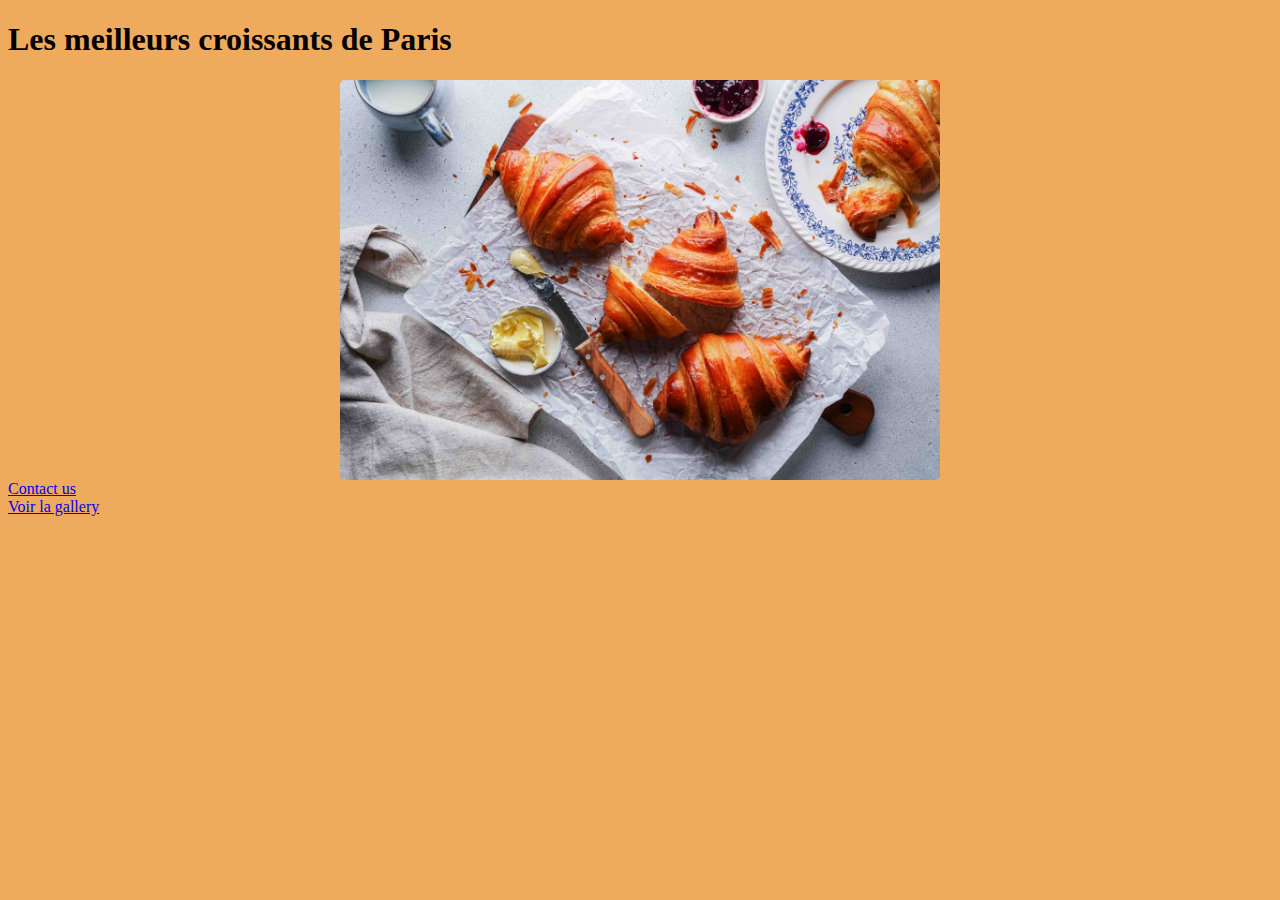
==== index.html @ 4740f039 "created squeleton for challenge" ====
<!DOCTYPE html>
<html lang="en">
  <head>
    <meta charset="UTF-8" />
    <meta name="viewport" content="width=device-width, initial-scale=1.0" />
    <title>Croissants homepage 🥐</title>
    <link rel="stylesheet" href="/CSS/styles.css" />
  </head>
  <body>
    <h1>Les meilleurs croissants de Paris</h1>

    <img src="/images/croissants.jpg" alt="" />

    <a href="/contact.html">Contact us</a>
    <br />
    <a href="/images/photo.html">Voir la gallery</a>
  </body>
</html>
---- CSS/styles.css ----
body {
  background-color: rgb(238, 170, 93);
}

a {
  text-align: center;
  margin: 0 auto;
}

img {
  margin: 0 auto;
  display: block;
  border-radius: 5px;
  max-width: 600px;
}
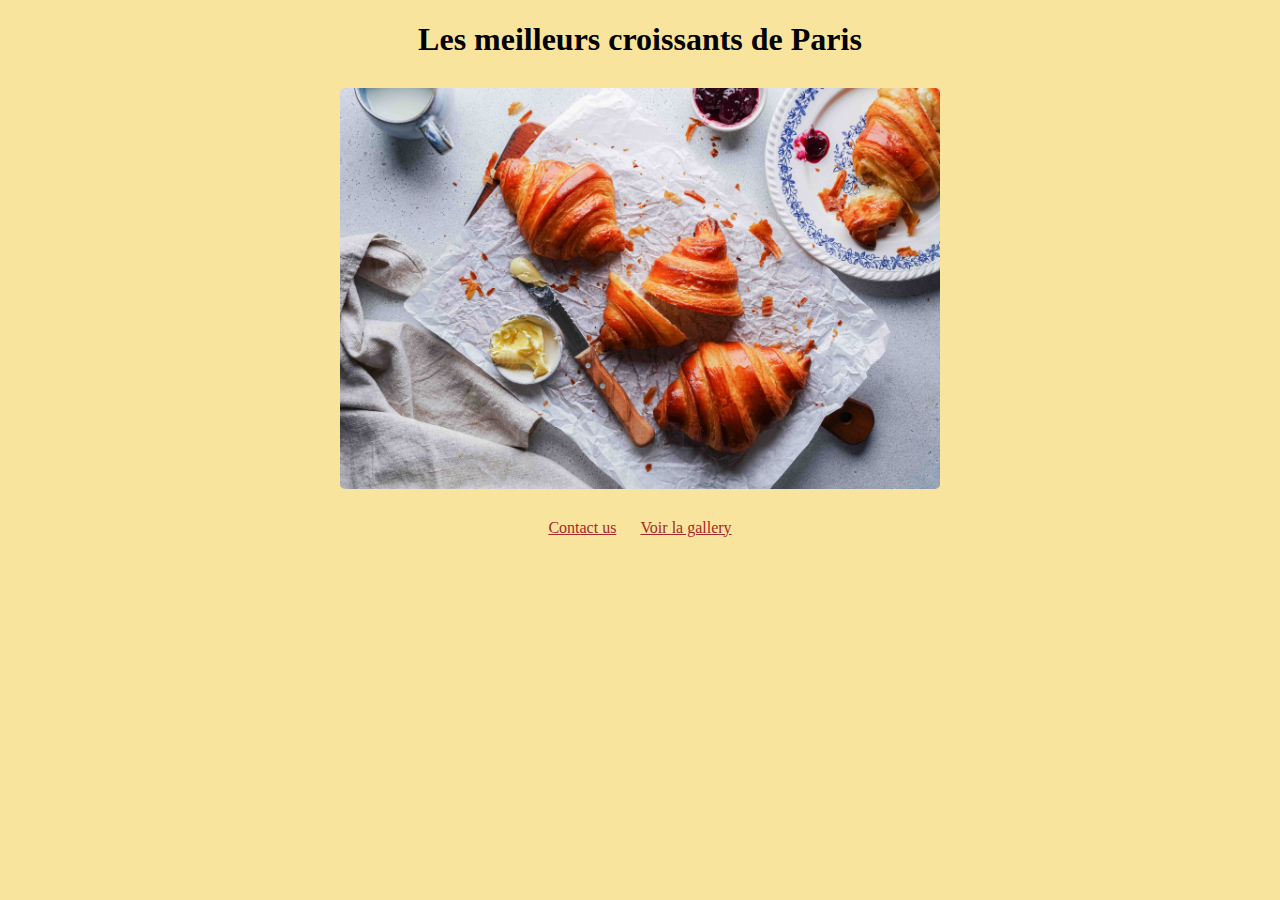
==== commit e91f0439: "changed css" ====
--- a/index.html
+++ b/index.html
@@ -12,7 +12,6 @@
     <img src="/images/croissants.jpg" alt="" />
 
     <a href="/contact.html">Contact us</a>
-    <br />
     <a href="/images/photo.html">Voir la gallery</a>
   </body>
 </html>
--- a/CSS/styles.css
+++ b/CSS/styles.css
@@ -1,14 +1,18 @@
 body {
-  background-color: rgb(238, 170, 93);
+  background-color: #f8e49d;
+  text-align: center;
 }
 
 a {
   text-align: center;
-  margin: 0 auto;
+  margin: 0 10px;
+  color: brown;
 }
 
 img {
   margin: 0 auto;
+  margin-top: 30px;
+  margin-bottom: 30px;
   display: block;
   border-radius: 5px;
   max-width: 600px;
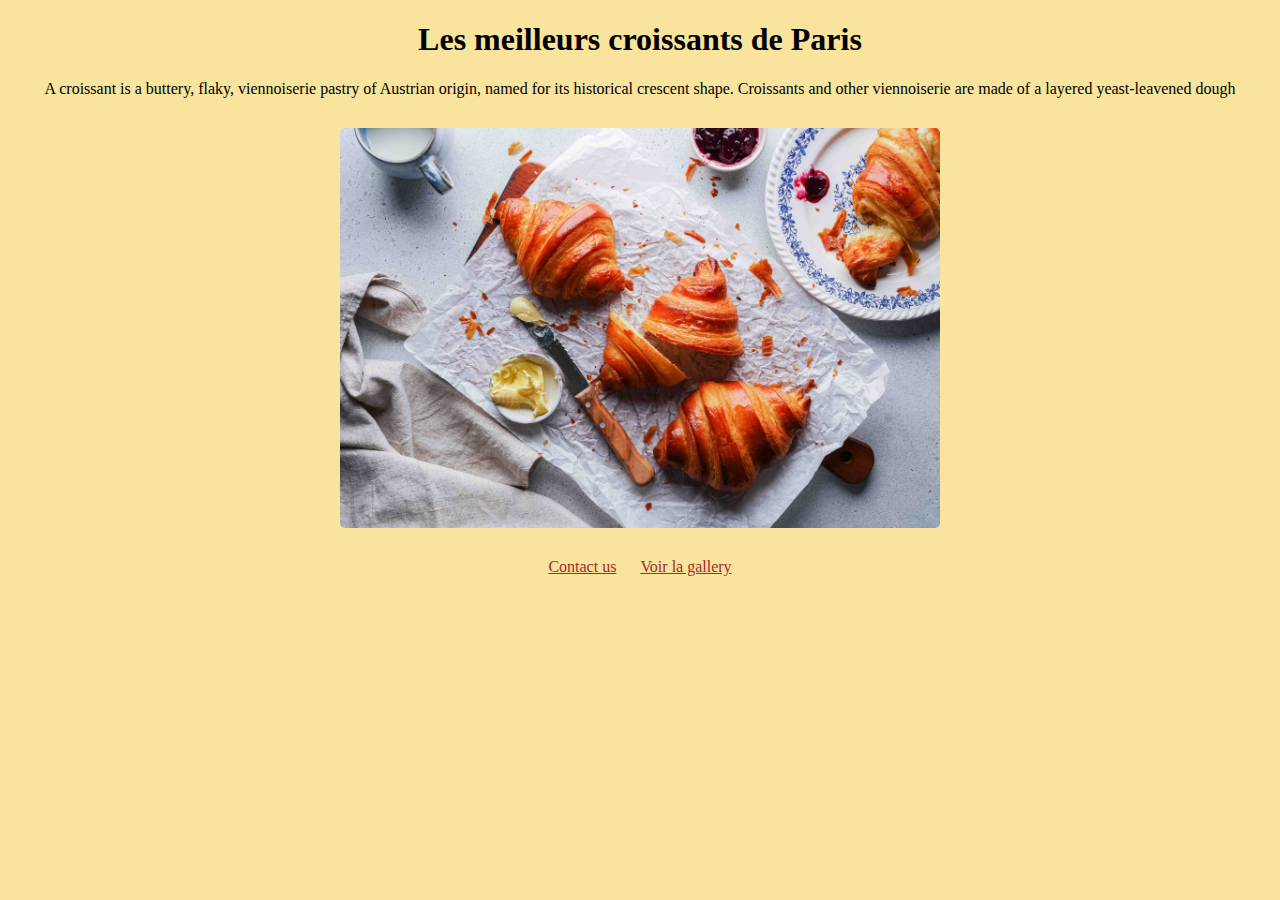
==== commit f25a4af7: "improved SEO" ====
--- a/index.html
+++ b/index.html
@@ -3,15 +3,34 @@
   <head>
     <meta charset="UTF-8" />
     <meta name="viewport" content="width=device-width, initial-scale=1.0" />
-    <title>Croissants homepage 🥐</title>
+
+    <meta
+      name="description"
+      content="This is an example of a meta description for croissants. This will show up in search results."
+    />
+
+    <title>
+      Croissants.com the best French Croissants by Alicia Apreala 🥐
+    </title>
     <link rel="stylesheet" href="/CSS/styles.css" />
   </head>
   <body>
     <h1>Les meilleurs croissants de Paris</h1>
 
-    <img src="/images/croissants.jpg" alt="" />
+    <p>
+      A croissant is a buttery, flaky, viennoiserie pastry of Austrian origin,
+      named for its historical crescent shape. Croissants and other viennoiserie
+      are made of a layered yeast-leavened dough
+    </p>
 
-    <a href="/contact.html">Contact us</a>
-    <a href="/images/photo.html">Voir la gallery</a>
+    <img
+      src="/images/croissants.jpg"
+      alt="croissants with butter and jam on table "
+    />
+
+    <footer>
+      <a href="/contact.html" title="Contact Croissant.com">Contact us</a>
+      <a href="/images/photo.html" title="Croissant photo">Voir la gallery</a>
+    </footer>
   </body>
 </html>
